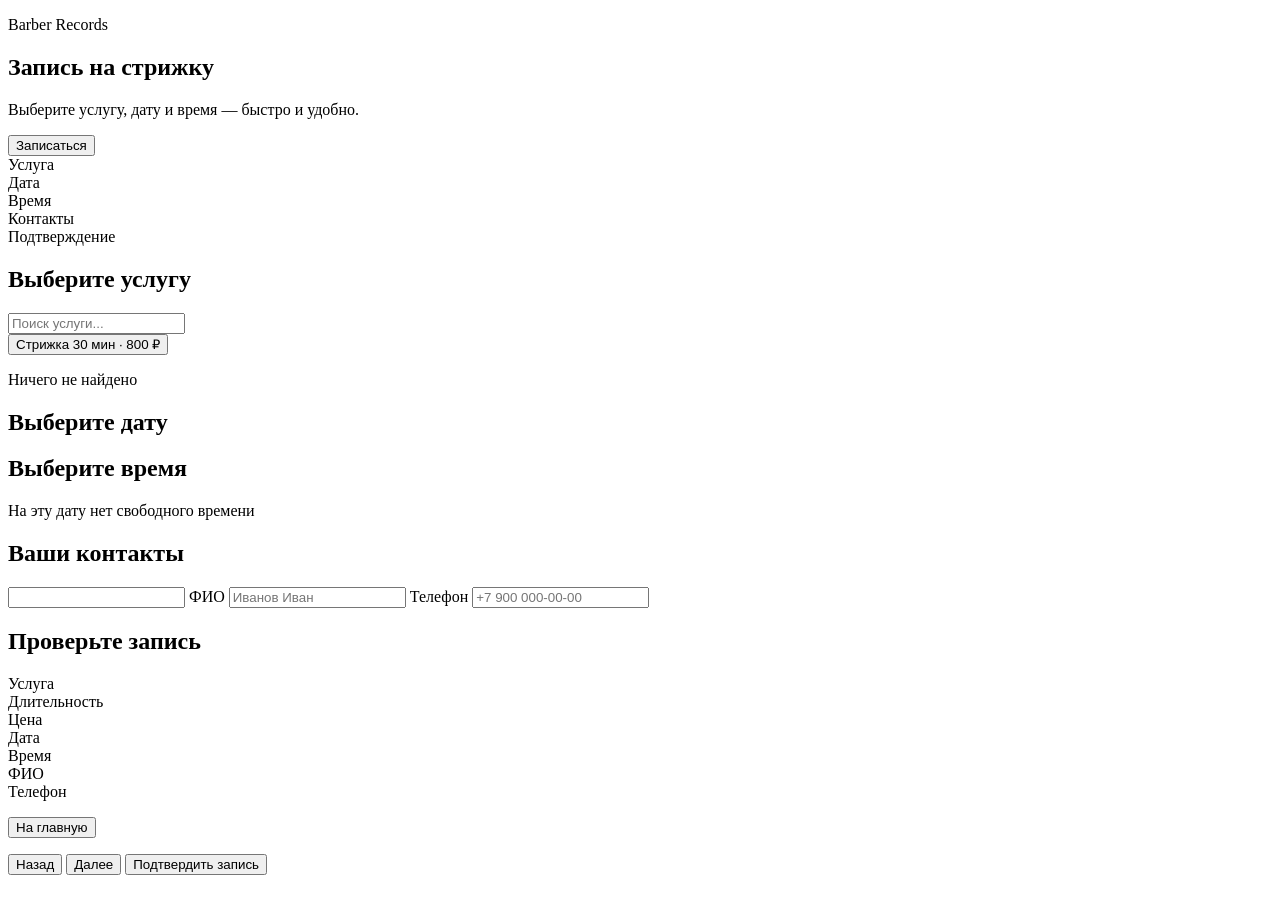
==== src/main/resources/templates/index.html @ 502a4990 "first commit" ====
<!DOCTYPE html>
<html lang="ru" xmlns:th="http://www.thymeleaf.org">
<head>
    <meta charset="UTF-8">
    <meta name="viewport" content="width=device-width, initial-scale=1.0">
    <title>Barber Records</title>
    <link rel="stylesheet" th:href="@{/css/style.css}">
</head>
<body>
<main class="page">
    <section class="welcome" id="stepWelcome">
        <div class="welcome-inner">
            <p class="eyebrow">Barber Records</p>
            <h1>Запись на стрижку</h1>
            <p class="subtitle">Выберите услугу, дату и время — быстро и удобно.</p>
            <button type="button" class="btn btn-primary btn-xl" id="startBookingBtn">Записаться</button>
        </div>
    </section>

    <section class="quiz hidden" id="quizFlow">
        <div class="quiz-inner">
            <div class="progress">
                <div class="progress-step active" data-step="1">Услуга</div>
                <div class="progress-step" data-step="2">Дата</div>
                <div class="progress-step" data-step="3">Время</div>
                <div class="progress-step" data-step="4">Контакты</div>
                <div class="progress-step" data-step="5">Подтверждение</div>
            </div>

            <div class="quiz-panel" data-panel="1">
                <h2>Выберите услугу</h2>
                <input type="search" class="search-input" id="serviceSearch" placeholder="Поиск услуги...">
                <div class="service-list" id="serviceList">
                    <button type="button" class="service-item"
                            th:each="service : ${services}"
                            th:attr="data-id=${service.id},
                                     data-name=${service.name},
                                     data-duration=${service.durationMinutes},
                                     data-price=${service.price}">
                        <span class="service-item-name" th:text="${service.name}">Стрижка</span>
                        <span class="service-item-meta">
                            <span th:text="${service.durationMinutes} + ' мин'">30 мин</span>
                            ·
                            <span th:text="${#numbers.formatDecimal(service.price, 0, 'COMMA', 0, 'POINT')} + ' ₽'">800 ₽</span>
                        </span>
                    </button>
                </div>
                <p class="empty hidden" id="noServicesHint">Ничего не найдено</p>
            </div>

            <div class="quiz-panel hidden" data-panel="2">
                <h2>Выберите дату</h2>
                <div class="calendar" id="calendar"></div>
                <input type="hidden" id="selectedDate">
            </div>

            <div class="quiz-panel hidden" data-panel="3">
                <h2>Выберите время</h2>
                <p class="hint" id="selectedDateLabel"></p>
                <div class="time-slots" id="timeSlots"></div>
                <p class="empty hidden" id="noSlotsHint">На эту дату нет свободного времени</p>
            </div>

            <div class="quiz-panel hidden" data-panel="4">
                <h2>Ваши контакты</h2>
                <input type="text" id="website" name="website" class="hp-field" tabindex="-1" autocomplete="off" aria-hidden="true">
                <label for="clientName">ФИО</label>
                <input type="text" id="clientName" placeholder="Иванов Иван">

                <label for="clientPhone">Телефон</label>
                <input type="tel" id="clientPhone" placeholder="+7 900 000-00-00">
            </div>

            <div class="quiz-panel hidden" data-panel="5">
                <h2>Проверьте запись</h2>
                <div class="preview-card">
                    <div class="preview-row"><span>Услуга</span><strong id="previewService"></strong></div>
                    <div class="preview-row"><span>Длительность</span><strong id="previewDuration"></strong></div>
                    <div class="preview-row"><span>Цена</span><strong id="previewPrice"></strong></div>
                    <div class="preview-row"><span>Дата</span><strong id="previewDate"></strong></div>
                    <div class="preview-row"><span>Время</span><strong id="previewTime"></strong></div>
                    <div class="preview-row"><span>ФИО</span><strong id="previewName"></strong></div>
                    <div class="preview-row"><span>Телефон</span><strong id="previewPhone"></strong></div>
                </div>
                <p class="success hidden" id="formSuccess"></p>
                <button type="button" class="btn btn-primary hidden" id="homeBtn">На главную</button>
            </div>

            <p class="error hidden" id="formError"></p>

            <div class="quiz-actions">
                <button type="button" class="btn btn-ghost hidden" id="prevBtn">Назад</button>
                <button type="button" class="btn btn-primary" id="nextBtn">Далее</button>
                <button type="button" class="btn btn-primary hidden" id="confirmBtn">Подтвердить запись</button>
            </div>
        </div>
    </section>
</main>

<script th:src="@{/js/booking.js}"></script>
</body>
</html>
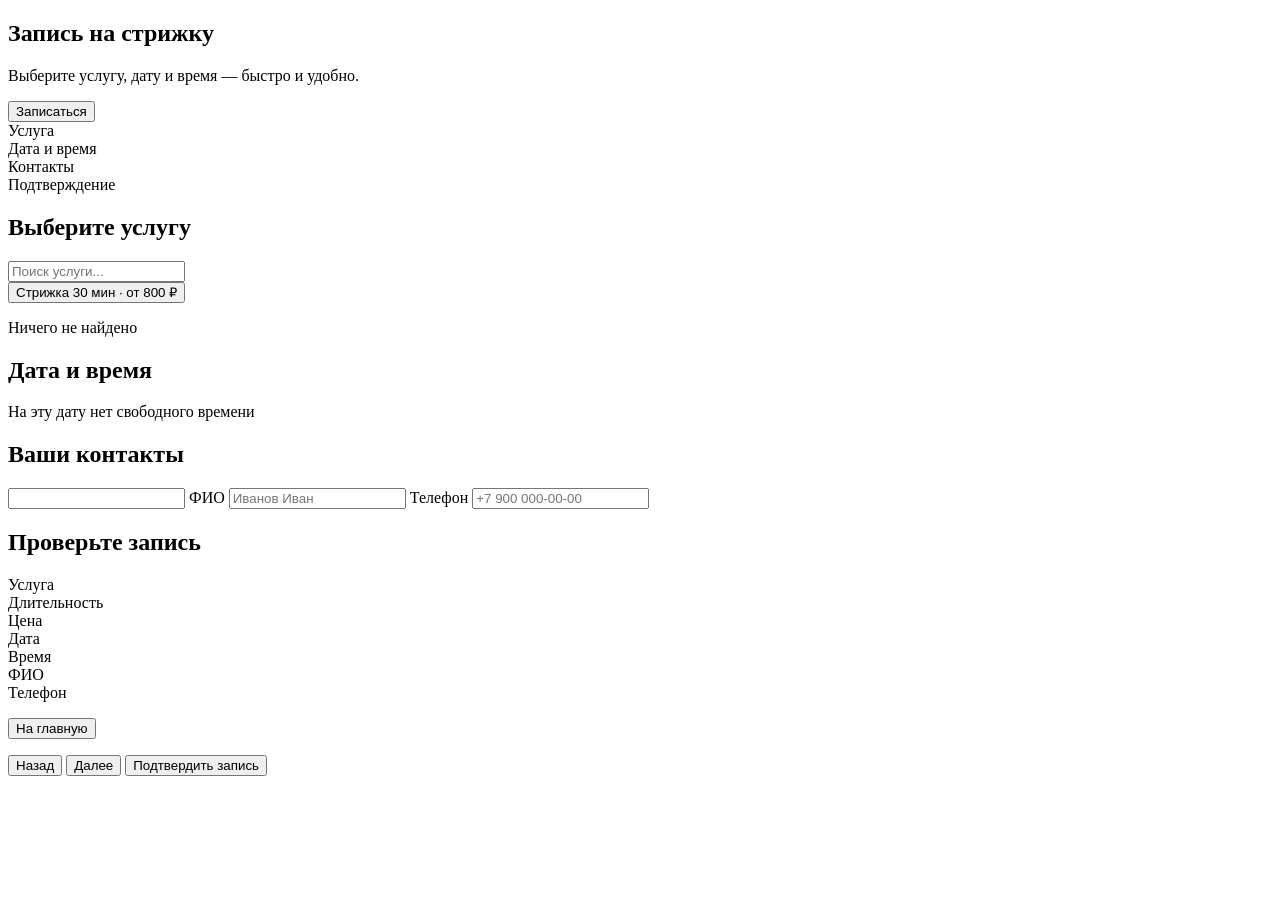
==== commit 91730b7e: "feat: обьеденил выбор даты/времени у пользователя + убрал лишние текствки перед выпуском продукта" ====
--- a/src/main/resources/templates/index.html
+++ b/src/main/resources/templates/index.html
@@ -3,14 +3,15 @@
 <head>
     <meta charset="UTF-8">
     <meta name="viewport" content="width=device-width, initial-scale=1.0">
-    <title>Barber Records</title>
+    <title>Онлайн запись к Александре</title>
+    <link rel="icon" type="image/svg+xml" href="[data-uri]">
     <link rel="stylesheet" th:href="@{/css/style.css}">
 </head>
 <body>
 <main class="page">
     <section class="welcome" id="stepWelcome">
         <div class="welcome-inner">
-            <p class="eyebrow">Barber Records</p>
+    
             <h1>Запись на стрижку</h1>
             <p class="subtitle">Выберите услугу, дату и время — быстро и удобно.</p>
             <button type="button" class="btn btn-primary btn-xl" id="startBookingBtn">Записаться</button>
@@ -21,10 +22,9 @@
         <div class="quiz-inner">
             <div class="progress">
                 <div class="progress-step active" data-step="1">Услуга</div>
-                <div class="progress-step" data-step="2">Дата</div>
-                <div class="progress-step" data-step="3">Время</div>
-                <div class="progress-step" data-step="4">Контакты</div>
-                <div class="progress-step" data-step="5">Подтверждение</div>
+                <div class="progress-step" data-step="2">Дата и время</div>
+                <div class="progress-step" data-step="3">Контакты</div>
+                <div class="progress-step" data-step="4">Подтверждение</div>
             </div>
 
             <div class="quiz-panel" data-panel="1">
@@ -41,7 +41,7 @@
                         <span class="service-item-meta">
                             <span th:text="${service.durationMinutes} + ' мин'">30 мин</span>
                             ·
-                            <span th:text="${#numbers.formatDecimal(service.price, 0, 'COMMA', 0, 'POINT')} + ' ₽'">800 ₽</span>
+                            <span th:text="'от ' + ${#numbers.formatDecimal(service.price, 0, 'COMMA', 0, 'POINT')} + ' ₽'">от 800 ₽</span>
                         </span>
                     </button>
                 </div>
@@ -49,19 +49,16 @@
             </div>
 
             <div class="quiz-panel hidden" data-panel="2">
-                <h2>Выберите дату</h2>
-                <div class="calendar" id="calendar"></div>
+                <h2>Дата и время</h2>
+                <div class="week-picker" id="weekPicker"></div>
                 <input type="hidden" id="selectedDate">
+                <div class="time-slots-area">
+                    <div class="time-slots" id="timeSlots"></div>
+                    <p class="empty hidden" id="noSlotsHint">На эту дату нет свободного времени</p>
+                </div>
             </div>
 
             <div class="quiz-panel hidden" data-panel="3">
-                <h2>Выберите время</h2>
-                <p class="hint" id="selectedDateLabel"></p>
-                <div class="time-slots" id="timeSlots"></div>
-                <p class="empty hidden" id="noSlotsHint">На эту дату нет свободного времени</p>
-            </div>
-
-            <div class="quiz-panel hidden" data-panel="4">
                 <h2>Ваши контакты</h2>
                 <input type="text" id="website" name="website" class="hp-field" tabindex="-1" autocomplete="off" aria-hidden="true">
                 <label for="clientName">ФИО</label>
@@ -71,7 +68,7 @@
                 <input type="tel" id="clientPhone" placeholder="+7 900 000-00-00">
             </div>
 
-            <div class="quiz-panel hidden" data-panel="5">
+            <div class="quiz-panel hidden" data-panel="4">
                 <h2>Проверьте запись</h2>
                 <div class="preview-card">
                     <div class="preview-row"><span>Услуга</span><strong id="previewService"></strong></div>
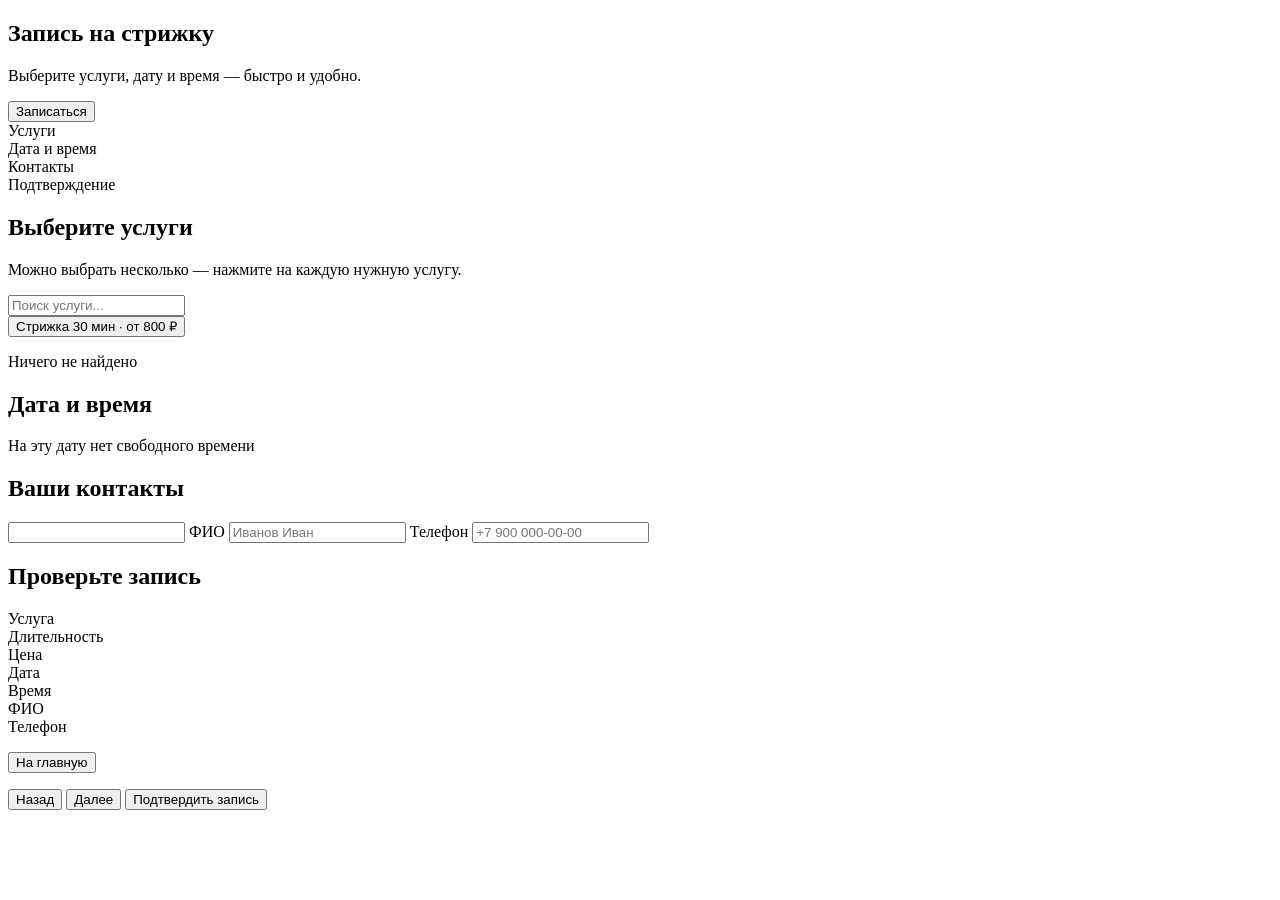
==== commit f5cbad83: "feat: возможность выбрать несколько услуг + доп ф-ционал для админки "" ====
--- a/src/main/resources/templates/index.html
+++ b/src/main/resources/templates/index.html
@@ -13,7 +13,7 @@
         <div class="welcome-inner">
     
             <h1>Запись на стрижку</h1>
-            <p class="subtitle">Выберите услугу, дату и время — быстро и удобно.</p>
+            <p class="subtitle">Выберите услуги, дату и время — быстро и удобно.</p>
             <button type="button" class="btn btn-primary btn-xl" id="startBookingBtn">Записаться</button>
         </div>
     </section>
@@ -21,14 +21,15 @@
     <section class="quiz hidden" id="quizFlow">
         <div class="quiz-inner">
             <div class="progress">
-                <div class="progress-step active" data-step="1">Услуга</div>
+                <div class="progress-step active" data-step="1">Услуги</div>
                 <div class="progress-step" data-step="2">Дата и время</div>
                 <div class="progress-step" data-step="3">Контакты</div>
                 <div class="progress-step" data-step="4">Подтверждение</div>
             </div>
 
             <div class="quiz-panel" data-panel="1">
-                <h2>Выберите услугу</h2>
+                <h2>Выберите услуги</h2>
+                <p class="hint">Можно выбрать несколько — нажмите на каждую нужную услугу.</p>
                 <input type="search" class="search-input" id="serviceSearch" placeholder="Поиск услуги...">
                 <div class="service-list" id="serviceList">
                     <button type="button" class="service-item"
@@ -84,7 +85,9 @@
             </div>
 
             <p class="error hidden" id="formError"></p>
+        </div>
 
+        <div class="quiz-actions-bar">
             <div class="quiz-actions">
                 <button type="button" class="btn btn-ghost hidden" id="prevBtn">Назад</button>
                 <button type="button" class="btn btn-primary" id="nextBtn">Далее</button>
